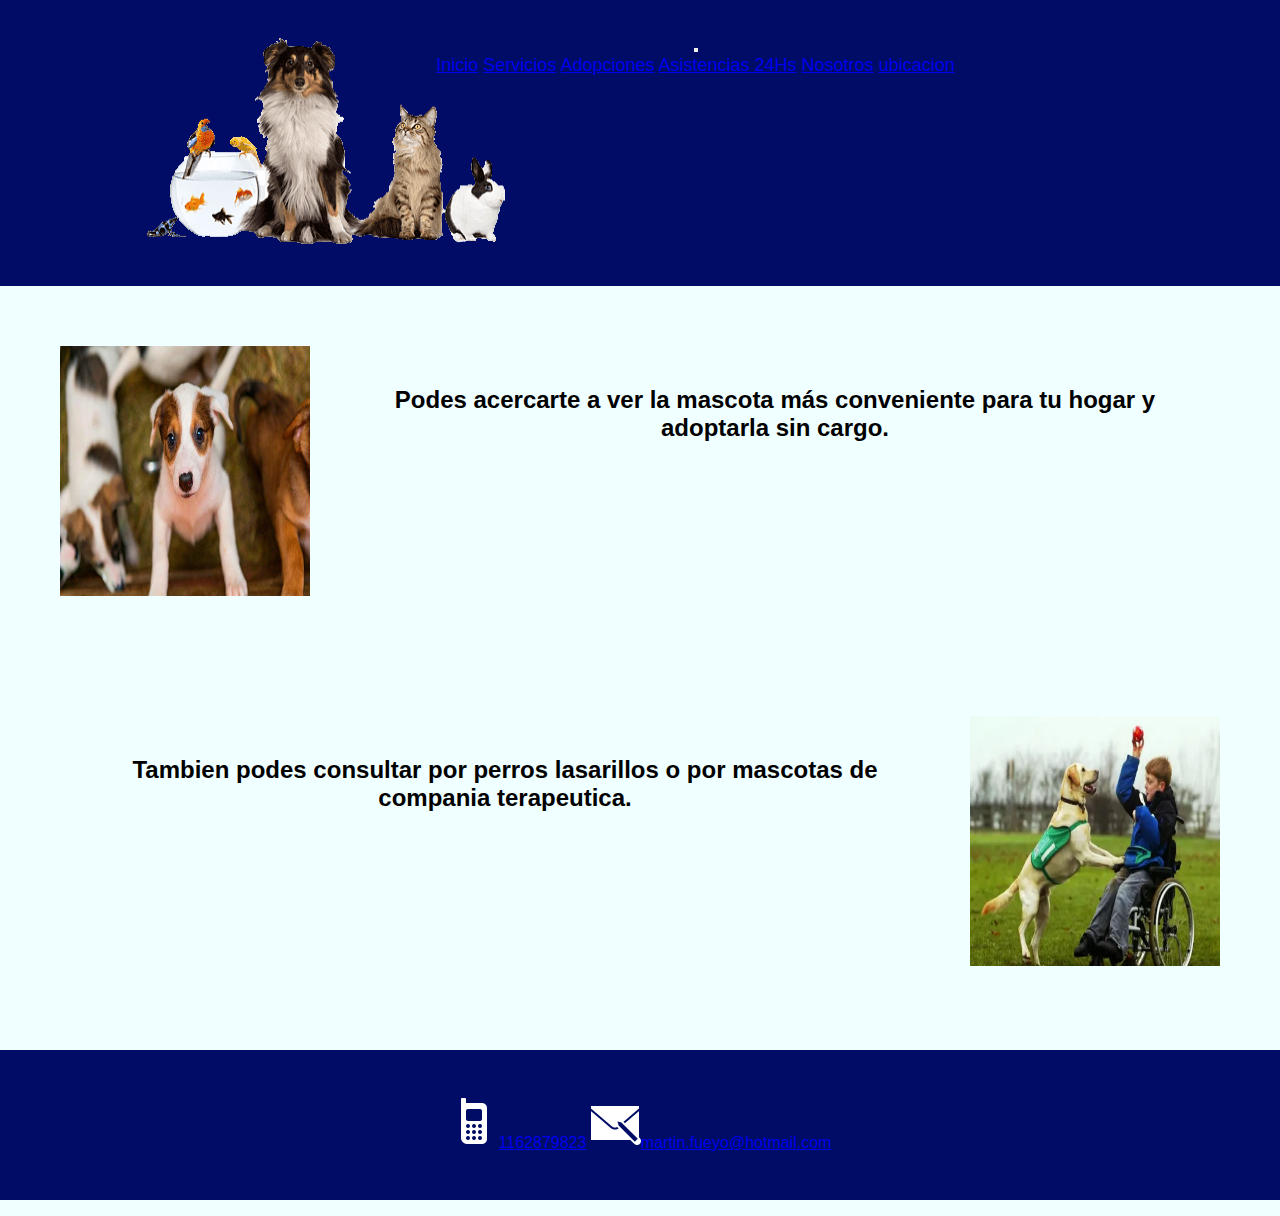
==== section/adopciones.html @ f62fbb2a "Terve Pre Entrega" ====
<!DOCTYPE html>
<html lang="es">
<head>
    <meta charset="UTF-8">
    <meta http-equiv="X-UA-Compatible" content="IE=edge">
    <meta name="viewport" content="width=, initial-scale=1.0">
    <meta name="keywords" content="Hospital Veterinario, Abierto 24 HS">
    <meta name="description" content="Primer Hospital Veterinario ubicado en el Partido de San Isidro">
    <link href="https://cdn.jsdelivr.net/npm/bootstrap@5.0.2/dist/css/bootstrap.min.css" rel="stylesheet" integrity="sha384-EVSTQN3/azprG1Anm3QDgpJLIm9Nao0Yz1ztcQTwFspd3yD65VohhpuuCOmLASjC" crossorigin="anonymous">
    <link rel="stylesheet" href="../css/estilos.css"> 
    <title>Adopciones</title>
</head>
<body>
<header>
    <div class="imagen">
        <img src="../img/mascotas.png" alt="mascotas">
        <h1>Hospital Veterinario</h1>
    </div>
    <nav class="navbar navbar-expand-lg navbar-light" style="background-color:#000C66">
        <div class="container-fluid">
            
            <button class="navbar-toggler btn btn-light " type="button" data-bs-toggle="collapse" data-bs-target="#navbarNavAltMarkup"
                aria-controls="navbarNavAltMarkup" aria-expanded="false" aria-label="Toggle navigation">
                <span class="navbar-toggler-icon"></span>
            </button>
            <div class="collapse navbar-collapse" id="navbarNavAltMarkup">
                <div class="navbar-nav mx-auto">
                    <a class="navbar-brand text-white" href="../index.html">Inicio</a>
                    <a class="nav-link active text-white" aria-current="page" href="servicios.html">Servicios</a>
                    <a class="nav-link active text-white" href="adopciones.html">Adopciones</a>
                    <a class="nav-link active text-white" href="emergencias.html">Asistencias 24Hs</a>
                    <a class="nav-link active text-white" href="nosotros.html" tabindex="-1" aria-disabled="true">Nosotros</a>
                    <a class="nav-link active text-white" href="ubicacion.html">ubicacion</a>
                </div>
            </div>
        </div>
    </nav>
</header>

    <section class="adoption">
        <div class="adotionuno" >
            <img src="../img/adopcionesuno.webp" alt="perritoparaadoptar">
            <h2>Podes acercarte a ver la mascota más conveniente para tu hogar
            y adoptarla sin cargo.
        </h2>
        </div>
        <div class="adotiondos">
            <H2>Tambien podes consultar por perros lasarillos
            o por mascotas de compania terapeutica.
            </H2>
            <img src="../img/mascotaterapia.webp" alt="mascotasdeterapia">

        </div>

    </section>
    <footer>
        <a href="none"><img src="../img/celular.png" alt="celular">1162879823</a>
        <a href="none"><img src="../img/correo.png" alt="correo">martin.fueyo@hotmail.com</a>
    </footer>
    <script src="https://cdn.jsdelivr.net/npm/bootstrap@5.0.2/dist/js/bootstrap.bundle.min.js" integrity="sha384-MrcW6ZMFYlzcLA8Nl+NtUVF0sA7MsXsP1UyJoMp4YLEuNSfAP+JcXn/tWtIaxVXM" crossorigin="anonymous"></script>
</body>
</html>
---- css/estilos.css ----
* {
  padding: 0;
  margin: 0;
}

body {
  text-align: center;
  font-family: "Montserrat", sans-serif;
  display: flex;
  flex-direction: column;
  min-height: 100vh;
}

header {
  display: grid;
  padding: 34px;
  margin: 0px;
  grid-template-columns: 1fr;
  font-size: large;
  min-width: 100vh;
  background-color: #000C66;
}

.imagen h1 {
  color: white;
  text-align: center;
  padding: 10px;
  font-size: 1em;
}
.imagen img {
  position: relative;
}

header {
  grid-area: header;
}

nav {
  grid-area: nav;
}

.imagen {
  grid-area: imagen;
}

.titulo {
  grid-area: titulo;
}

.row {
  grid-area: carousel;
}

.downimg {
  grid-area: downimg;
}

footer {
  grid-area: footer;
}

@media (min-width: 500px) {
  body {
    margin-bottom: 1em;
    grid-template-areas: "header" "nav" "titulo" "row" "footer";
  }
  .imagen {
    display: flex;
  }
  .imagen h1 {
    color: white;
    text-align: center;
    padding: 10px;
    margin: 1em;
    font-size: 2.8em;
    flex-direction: column;
    justify-content: center;
  }
  .imagen img {
    position: relative;
  }
}
@media (min-width: 991px) {
  body {
    margin-bottom: 1em;
    grid-template-areas: "header" "nav" "titulo" "row" "footer";
  }
  .imagen {
    display: flex;
  }
  .imagen h1 {
    color: white;
    text-align: center;
    padding: 10px;
    margin: 1em;
    font-size: 3.5em;
    flex-direction: column;
  }
  .imagen img {
    position: relative;
  }
}
@media (min-width: 1349px) {
  body {
    text-align: center;
    font-family: "Montserrat", sans-serif;
    background-color: aliceblue;
    min-height: 100vh;
  }
  header {
    display: flex;
    padding: 10px;
    margin-left: 0;
    flex-direction: column;
    font-size: large;
    min-width: 100vh;
    background-color: #000C66;
  }
  .imagen {
    display: flex;
  }
  nav {
    justify-items: none;
  }
  .imagen h1 {
    color: white;
    text-align: center;
    padding: 10px;
    font-size: 75px;
  }
  .imagen img {
    position: relative;
  }
  .titulo {
    font-size: 60px;
    padding: 0px;
    text-align: center;
  }
  .carousel-inner {
    margin: 50px;
    margin-inline: 300px;
  }
  .downimg {
    font-size: 20px;
    text-align: center;
  }
}
* {
  padding: 0;
  margin: 0;
}

body {
  text-align: center;
  font-family: "Montserrat", sans-serif;
  display: flex;
  flex-direction: column;
  min-height: 100vh;
}

header {
  display: grid;
  padding: 34px;
  margin: 0px;
  grid-template-columns: 1fr;
  font-size: large;
  min-width: 100vh;
  background-color: #000C66;
}

.imagen h1 {
  color: white;
  text-align: center;
  padding: 10px;
  font-size: 1em;
}
.imagen img {
  position: relative;
}

footer {
  padding: 3em;
  background-color: #000c66;
  margin-bottom: 0;
  margin-top: 1.5em;
}

.tarjetas {
  margin: 5px;
  padding: 5px;
  display: grid;
  grid-template-columns: 1fr 1fr;
  grid-template-rows: 1fr;
  justify-items: center;
}

.card {
  margin: 20px;
  padding: 20px;
}

header {
  grid-area: header;
}

nav {
  grid-area: nav;
}

.imagen {
  grid-area: imagen;
}

.titulo {
  grid-area: titulo;
}

.tarjetas {
  grid-area: tarjetas;
}

.downimg {
  grid-area: downimg;
}

footer {
  grid-area: footer;
}

@media (min-with: 500px) {
  body {
    margin-bottom: 1em;
    grid-template-areas: "header" "nav nav" "h1 h1" "tarjetas tarjetas" " footer footer";
  }
  .imagen {
    display: flex;
  }
  .imagen h1 {
    color: white;
    text-align: center;
    padding: 10px;
    margin: 1em;
    font-size: 2.8em;
    flex-direction: column;
    justify-content: center;
  }
  .imagen img {
    position: relative;
  }
  .tarjetas {
    margin: 5px;
    padding: 5px;
    display: grid;
    grid-template-columns: 1fr 1fr;
    grid-template-rows: 1fr 1fr 1fr 1fr 1fr;
    justify-items: center;
  }
  .tarjetas .card {
    margin: 20px;
    padding: 20px;
  }
}
@media (min-width: 991px) {
  body {
    margin-bottom: 1em;
    grid-template-areas: "header header" "nav nav" "h1 h1" "tarjetas tarjetas" " footer footer";
  }
  .imagen {
    display: flex;
  }
  .imagen h1 {
    color: white;
    text-align: center;
    padding: 10px;
    margin: 1em;
    font-size: 3.5em;
    flex-direction: column;
  }
  .imagen img {
    position: relative;
  }
  .tarjetas {
    margin: 5px;
    padding: 5px;
    display: grid;
    grid-template-columns: 1fr 1fr 1fr;
    grid-template-rows: 1fr 1fr;
    justify-items: center;
  }
  .tituloserv {
    padding: 20px;
    margin: 20px;
  }
  .card {
    margin: 30px;
    padding: 10px;
    overflow: hidden;
    transition: all 1.5s;
  }
  .card:hover {
    transform: scale(1);
  }
}
@media (min-width: 1349px) {
  * {
    padding: 0%;
    margin: 0%;
  }
  body {
    text-align: center;
    font-family: "Montserrat", sans-serif;
    display: flex;
    flex-direction: column;
    min-height: 100vh;
  }
  header {
    display: flex;
    padding: 34px;
    margin: 0px;
    flex-direction: column;
    font-size: large;
    min-width: 100vh;
    background-color: #000C66;
  }
  .tarjetas {
    margin: 5px;
    padding: 5px;
    display: grid;
    grid-template-columns: 1fr 1fr 1fr;
    grid-template-rows: 1fr 1fr;
    justify-items: center;
  }
  .tarjetas .card {
    margin: 50px;
    padding: 9px;
    overflow: hidden;
    transition: all 1s;
  }
  .card:hover {
    transform: scale(1.5);
  }
  footer {
    padding: 3em;
    background-color: #000c66;
    margin-bottom: 0;
    margin-top: 1.5em;
  }
}
* {
  padding: 0;
  margin: 0;
}

body {
  text-align: center;
  font-family: "Montserrat", sans-serif;
  display: flex;
  flex-direction: column;
  min-height: 100vh;
}

header {
  display: grid;
  padding: 34px;
  margin: 0px;
  grid-template-columns: 1fr;
  font-size: large;
  min-width: 100vh;
  background-color: #000C66;
}

.imagen h1 {
  color: white;
  text-align: center;
  padding: 10px;
  font-size: 1em;
}
.imagen img {
  position: relative;
}

.adoption {
  display: flex;
  flex-direction: column;
}

.adotionuno {
  display: flex;
  flex-direction: row;
  padding: 50px;
}

.adotionuno img {
  width: 250px;
  height: 250px;
  margin: 10px;
}

.adotionuno h2 {
  padding: 50px;
}

.adotiondos {
  display: flex;
  flex-direction: row;
  padding: 50px;
}

.adotiondos img {
  width: 250px;
  height: 250px;
  margin: 10px;
}

.adotiondos h2 {
  padding: 50px;
}

footer {
  padding: 3em;
  background-color: #000c66;
  margin-bottom: 0;
  margin-top: 1.5em;
}

header {
  grid-area: header;
}

nav {
  grid-area: nav;
}

.imagen {
  grid-area: imagen;
}

.titulo {
  grid-area: titulo;
}

.adotionuno {
  grid-area: adopuno;
}

.adotiondos {
  grid-area: adopdos;
}

footer {
  grid-area: footer;
}

body {
  background-color: azure;
  margin-bottom: 1.5em;
  display: grid;
  justify-content: center;
  grid-template-areas: "header" "nav" "h1" "adopuno" "adopdos" "footer";
}

@media (min-with: 500px) {
  body {
    background-color: azure;
    margin-bottom: 1.5em;
    display: grid;
    justify-content: center;
    grid-template-areas: "header" "nav" "h1" "adopuno" "adopdos" "footer";
  }
  header {
    display: flex;
    padding: 34px;
    margin: 0px;
    flex-direction: column;
    font-size: large;
    min-width: 100vh;
    background-color: #000C66;
  }
  .imagen {
    display: flex;
  }
  .imagen h1 {
    color: white;
    text-align: center;
    padding: 10px;
    margin: 1em;
    font-size: 2.8em;
    flex-direction: column;
    justify-content: center;
  }
  .imagen img {
    position: relative;
  }
}
@media (min-width: 991px) {
  body {
    background-color: azure;
    margin-bottom: 1.5em;
    display: grid;
    justify-content: center;
    grid-template-areas: "header    header" "nav          nav" "h1            h1" "adopuno  adopdos" "footer    footer";
  }
  header {
    display: flex;
    padding: 34px;
    margin: 0px;
    flex-direction: column;
    font-size: large;
    min-width: 100vh;
    background-color: #000C66;
  }
  .imagen {
    display: flex;
  }
  .imagen h1 {
    color: white;
    text-align: center;
    padding: 10px;
    margin: 1em;
    font-size: 3.5em;
    flex-direction: column;
  }
  .imagen img {
    position: relative;
  }
}
@media (min-width: 1349px) {
  body {
    text-align: center;
    font-family: "Montserrat", sans-serif;
    background-color: aliceblue;
    min-height: 100vh;
  }
  header {
    display: flex;
    padding: 34px;
    margin: 0px;
    flex-direction: column;
    font-size: large;
    min-width: 100vh;
    background-color: #000C66;
  }
  .imagen h1 {
    color: white;
    text-align: center;
    padding: 10px;
    font-size: 75px;
  }
  .imagen img {
    position: relative;
  }
  .adoption {
    display: flex;
    flex-direction: column;
  }
  .adotionuno {
    display: flex;
    flex-direction: row;
    padding: 50px;
  }
  .adotionuno img {
    width: 250px;
    height: 250px;
    margin: 10px;
  }
  .adotionuno h2 {
    padding: 50px;
  }
  .adotiondos {
    display: flex;
    flex-direction: row;
    padding: 50px;
  }
  .adotiondos img {
    width: 250px;
    height: 250px;
    margin: 10px;
  }
  .adotiondos h2 {
    padding: 50px;
  }
  footer {
    padding: 3em;
    background-color: #000c66;
    margin-bottom: 0;
    margin-top: 1.5em;
  }
}
* {
  padding: 0;
  margin: 0;
}

body {
  text-align: center;
  font-family: "Montserrat", sans-serif;
  display: flex;
  flex-direction: column;
  min-height: 100vh;
}

header {
  display: grid;
  padding: 34px;
  margin: 0px;
  grid-template-columns: 1fr;
  font-size: large;
  min-width: 100vh;
  background-color: #000C66;
}

.imagen h1 {
  color: white;
  text-align: center;
  padding: 10px;
  font-size: 1em;
}
.imagen img {
  position: relative;
}

footer {
  padding: 3em;
  background-color: #000c66;
  margin-bottom: 0;
  margin-top: 1.5em;
}

header {
  grid-area: header;
}

nav {
  grid-area: nav;
}

.imagen {
  grid-area: imagen;
}

.titulo {
  grid-area: titulo;
}

.emergencias {
  grid-area: emer;
}

.funeraria {
  grid-area: funeraria;
}

.downimg {
  grid-area: downimg;
}

footer {
  grid-area: footer;
}

body {
  background-color: azure;
  margin-bottom: 1.5em;
  display: grid;
  justify-content: center;
  grid-template-areas: "header" "nav" "h1" "emer" "funeraria" "footer";
}

@media (min-with: 500px) {
  body {
    background-color: azure;
    margin-bottom: 1.5em;
    display: grid;
    justify-content: center;
    grid-template-areas: "header" "nav" "h1" "emer" "funeraria" "footer";
  }
  header {
    display: flex;
    padding: 34px;
    margin: 0px;
    flex-direction: column;
    font-size: large;
    min-width: 100vh;
    background-color: #000C66;
  }
  .imagen {
    display: flex;
  }
  .imagen h1 {
    color: white;
    text-align: center;
    padding: 10px;
    margin: 1em;
    font-size: 2.8em;
    flex-direction: column;
    justify-content: center;
  }
  .imagen img {
    position: relative;
  }
}
@media (min-width: 991px) {
  header {
    display: flex;
    padding: 34px;
    margin: 0px;
    flex-direction: column;
    font-size: large;
    min-width: 100vh;
    background-color: #000C66;
  }
  .imagen {
    display: flex;
  }
  .imagen h1 {
    color: white;
    text-align: center;
    padding: 10px;
    margin: 1em;
    font-size: 3.5em;
    flex-direction: column;
  }
  .imagen img {
    position: relative;
  }
}
@media (min-width: 1349px) {
  body {
    text-align: center;
    font-family: "Montserrat", sans-serif;
    background-color: aliceblue;
    min-height: 100vh;
  }
  header {
    display: flex;
    padding: 34px;
    margin: 0px;
    flex-direction: column;
    font-size: large;
    min-width: 100vh;
    background-color: #000C66;
  }
  .imagen h1 {
    color: white;
    text-align: center;
    padding: 10px;
    font-size: 75px;
  }
  .imagen img {
    position: relative;
  }
  .row1 {
    display: flex;
    flex-direction: row;
    padding: 20px;
  }
  .emergencias {
    display: flex;
    flex-direction: column;
    margin: 50px;
    align-items: center;
    margin-inline: 225px;
  }
  .emergencias img {
    width: 200px;
    height: 200px;
  }
  .funeraria {
    display: flex;
    flex-direction: column;
    margin: 50px;
    align-items: center;
    margin-inline: 300px;
  }
  .funeraria img {
    width: 200px;
    height: 200px;
  }
  footer {
    padding: 3em;
    background-color: #000c66;
    margin-bottom: 0;
    margin-top: 1.5em;
  }
}
* {
  padding: 0;
  margin: 0;
}

body {
  text-align: center;
  font-family: "Montserrat", sans-serif;
  display: flex;
  flex-direction: column;
  min-height: 100vh;
}

header {
  display: grid;
  padding: 34px;
  margin: 0px;
  grid-template-columns: 1fr;
  font-size: large;
  min-width: 100vh;
  background-color: #000C66;
}

.imagen h1 {
  color: white;
  text-align: center;
  padding: 10px;
  font-size: 1em;
}
.imagen img {
  position: relative;
}

.nosotros {
  padding: 50px;
  margin: 10px;
  font-size: 60px;
  text-align: center;
}

.yo {
  padding: 30px;
  margin: 20px;
  text-align: start;
  font-size: 55px;
}

.icon {
  display: flex;
  flex-direction: column;
  justify-content: center;
  margin: 50px;
  margin-inline: 700px;
}

header {
  grid-area: header;
}

nav {
  grid-area: nav;
}

.imagen {
  grid-area: imagen;
}

.nosotro {
  grid-area: nsotros;
}

.padre {
  grid-area: padre;
}

footer {
  grid-area: footer;
}

@media (min-width: 500px) {
  body {
    margin-bottom: 1em;
    grid-template-areas: "header" "nav" "nosotros" "padre" "footer";
  }
  .imagen {
    display: flex;
  }
  .imagen h1 {
    color: white;
    text-align: center;
    padding: 10px;
    margin: 1em;
    font-size: 2.8em;
    flex-direction: column;
    justify-content: center;
  }
  .imagen img {
    position: relative;
  }
}
@media (min-width: 991px) {
  body {
    margin-bottom: 1em;
    grid-template-areas: "header     header" "nav           nav" "nosotros nosotros" "padre       padre" "footer     footer";
  }
  .imagen {
    display: flex;
  }
  .imagen h1 {
    color: white;
    text-align: center;
    padding: 10px;
    margin: 1em;
    font-size: 3.5em;
    flex-direction: column;
  }
  .imagen img {
    position: relative;
  }
}
@media (min-width: 1349px) {
  body {
    text-align: center;
    font-family: "Montserrat", sans-serif;
    background-color: aliceblue;
    min-height: 100vh;
  }
  header {
    display: flex;
    padding: 10px;
    margin-left: 0;
    flex-direction: column;
    font-size: large;
    min-width: 100vh;
    background-color: #000C66;
  }
  .imagen {
    display: flex;
  }
  nav {
    justify-items: none;
  }
  .imagen h1 {
    color: white;
    text-align: center;
    padding: 10px;
    font-size: 75px;
  }
  .imagen img {
    position: relative;
  }
  .nosotros {
    padding: 50px;
    margin: 10px;
    font-size: 60px;
    text-align: center;
  }
  .yo {
    padding: 30px;
    margin: 20px;
    text-align: start;
    font-size: 55px;
  }
  .icon {
    display: flex;
    flex-direction: column;
    justify-content: center;
    margin: 50px;
    margin-inline: 700px;
  }
  footer {
    padding: 9px;
    background-color: #000C66;
  }
  footer img {
    margin-right: 20px;
    margin-left: 20px;
  }
}
* {
  padding: 0;
  margin: 0;
}

body {
  text-align: center;
  font-family: "Montserrat", sans-serif;
  display: flex;
  flex-direction: column;
  min-height: 100vh;
}

header {
  display: grid;
  padding: 34px;
  margin: 0px;
  grid-template-columns: 1fr;
  font-size: large;
  min-width: 100vh;
  background-color: #000C66;
}

.imagen h1 {
  color: white;
  text-align: center;
  padding: 10px;
  font-size: 1em;
}
.imagen img {
  position: relative;
}

.ubicacion {
  width: 800px;
  height: 500px;
  margin: 10px;
  margin-inline: 450px;
}

.textoubi {
  font-size: 45px;
  text-align: center;
  margin-top: 20px;
  margin-inline: 34px;
  padding: 53px;
}

header {
  grid-area: header;
}

nav {
  grid-area: nav;
}

.imagen {
  grid-area: imagen;
}

.ubicacion {
  grid-area: ubicacion;
}

.textoubi {
  grid-area: textoubi;
}

footer {
  grid-area: footer;
}

@media (min-width: 500px) {
  body {
    margin-bottom: 1em;
    grid-template-areas: "header" "nav" "ubcacion" "textoubi" "footer";
  }
  .imagen {
    display: flex;
  }
  .imagen h1 {
    color: white;
    text-align: center;
    padding: 10px;
    margin: 1em;
    font-size: 2.8em;
    flex-direction: column;
    justify-content: center;
  }
  .imagen img {
    position: relative;
  }
}
@media (min-width: 991px) {
  body {
    margin-bottom: 1em;
    grid-template-areas: "header" "nav" "ubicacion" "textoubi" "footer";
  }
  .imagen {
    display: flex;
  }
  .imagen h1 {
    color: white;
    text-align: center;
    padding: 10px;
    margin: 1em;
    font-size: 3.5em;
    flex-direction: column;
  }
  .imagen img {
    position: relative;
  }
}
@media (min-width: 1349px) {
  body {
    text-align: center;
    font-family: "Montserrat", sans-serif;
    background-color: aliceblue;
    min-height: 100vh;
  }
  header {
    display: flex;
    padding: 10px;
    margin-left: 0;
    flex-direction: column;
    font-size: large;
    min-width: 100vh;
    background-color: #000C66;
  }
  .imagen {
    display: flex;
  }
  nav {
    justify-items: none;
  }
  .imagen h1 {
    color: white;
    text-align: center;
    padding: 10px;
    font-size: 75px;
  }
  .imagen img {
    position: relative;
  }
  .ubicacion {
    width: 800px;
    height: 500px;
    margin: 10px;
    margin-inline: 450px;
  }
  .textoubi {
    font-size: 45px;
    text-align: center;
    margin-top: 20px;
    margin-inline: 34px;
    padding: 53px;
  }
  footer {
    padding: 9px;
    background-color: #000C66;
  }
  footer img {
    margin-right: 20px;
    margin-left: 20px;
  }
}/*# sourceMappingURL=estilos.css.map */
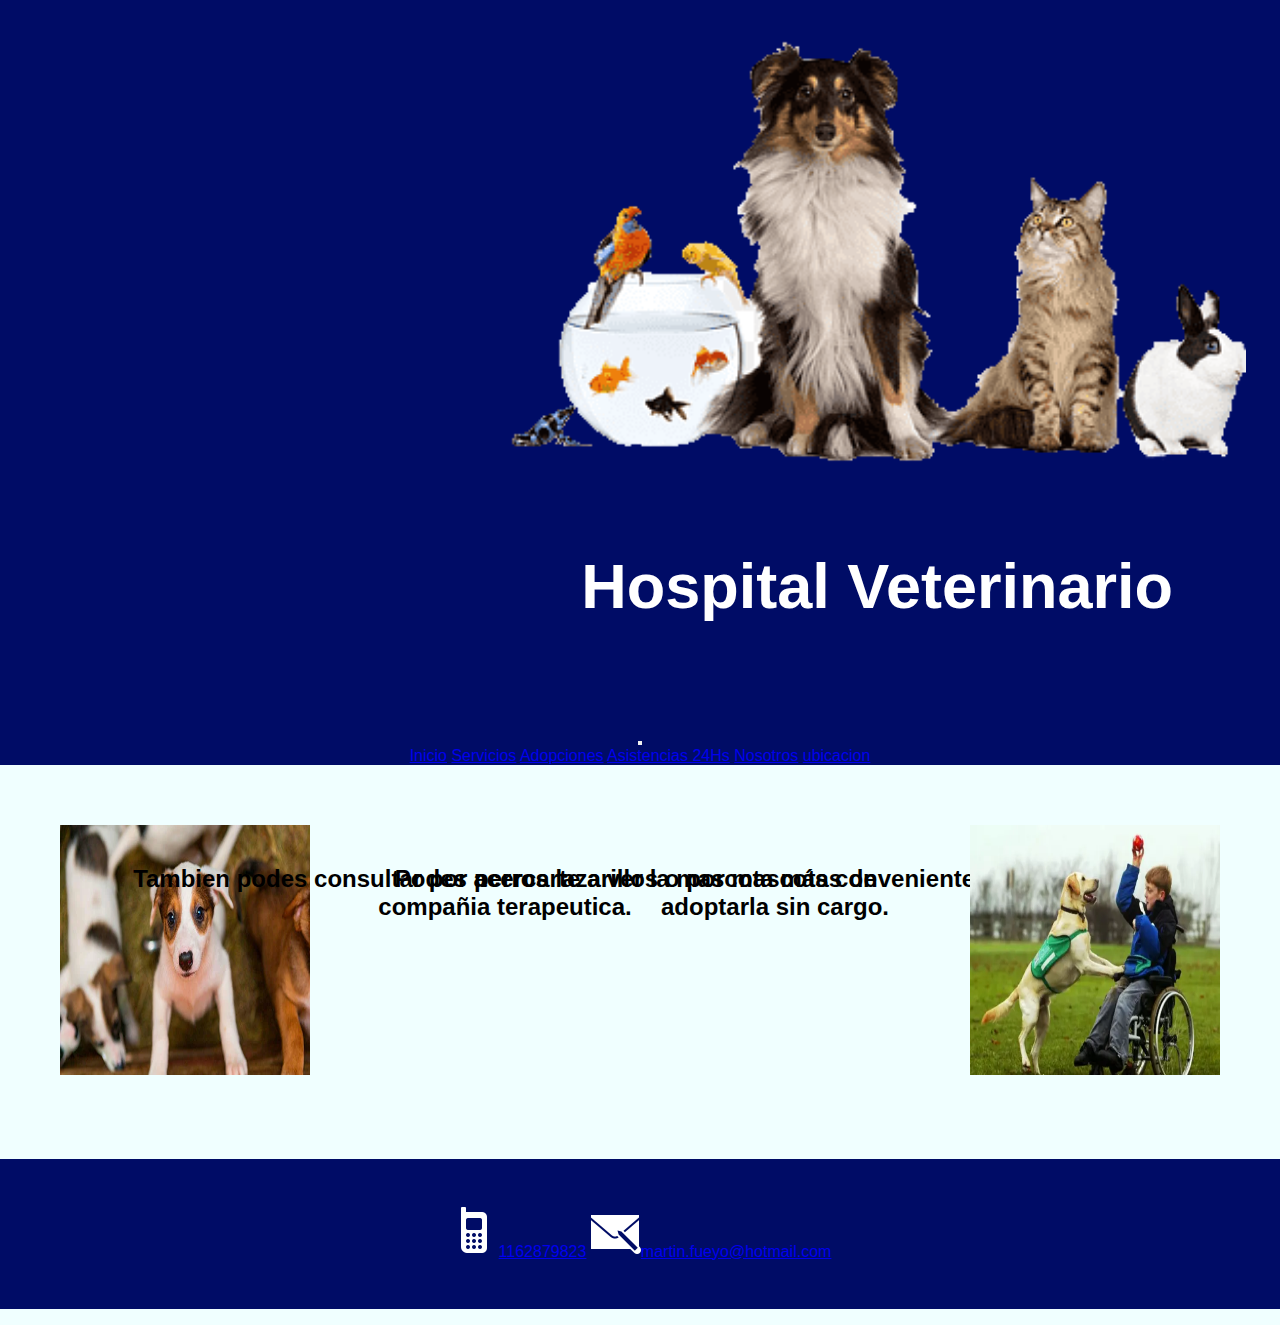
==== commit c4d2adc6: "Entrega Final" ====
--- a/section/adopciones.html
+++ b/section/adopciones.html
@@ -16,7 +16,8 @@
         <img src="../img/mascotas.png" alt="mascotas">
         <h1>Hospital Veterinario</h1>
     </div>
-    <nav class="navbar navbar-expand-lg navbar-light" style="background-color:#000C66">
+</header>
+    <nav class="navbar navbar-expand-lg navbar-dark" style="background-color:#000C66">
         <div class="container-fluid">
             
             <button class="navbar-toggler btn btn-light " type="button" data-bs-toggle="collapse" data-bs-target="#navbarNavAltMarkup"
@@ -35,7 +36,7 @@
             </div>
         </div>
     </nav>
-</header>
+
 
     <section class="adoption">
         <div class="adotionuno" >
@@ -45,8 +46,8 @@
         </h2>
         </div>
         <div class="adotiondos">
-            <H2>Tambien podes consultar por perros lasarillos
-            o por mascotas de compania terapeutica.
+            <H2>Tambien podes consultar por perros lazarillos
+            o por mascotas de compañia terapeutica.
             </H2>
             <img src="../img/mascotaterapia.webp" alt="mascotasdeterapia">
 
--- a/css/estilos.css
+++ b/css/estilos.css
@@ -380,8 +380,9 @@
 }
 
 .adoption {
-  display: flex;
-  flex-direction: column;
+  display: grid;
+  grid-template-columns: 1fr;
+  grid-template-rows: 1fr;
 }
 
 .adotionuno {
@@ -491,6 +492,11 @@
   .imagen img {
     position: relative;
   }
+  .adoption {
+    display: grid;
+    grid-template-columns: 1fr;
+    grid-template-rows: 1fr;
+  }
 }
 @media (min-width: 991px) {
   body {
@@ -523,6 +529,11 @@
   .imagen img {
     position: relative;
   }
+  .adoption {
+    display: grid;
+    grid-template-columns: 1fr 1fr;
+    grid-template-rows: 1fr;
+  }
 }
 @media (min-width: 1349px) {
   body {
@@ -578,6 +589,243 @@
   }
   .adotiondos h2 {
     padding: 50px;
+  }
+  footer {
+    padding: 3em;
+    background-color: #000c66;
+    margin-bottom: 0;
+    margin-top: 1.5em;
+  }
+}
+* {
+  padding: 0;
+  margin: 0;
+}
+
+body {
+  text-align: center;
+  font-family: "Montserrat", sans-serif;
+  display: flex;
+  flex-direction: column;
+  min-height: 100vh;
+}
+
+header {
+  display: grid;
+  padding: 34px;
+  margin: 0px;
+  grid-template-columns: 2fr;
+  font-size: large;
+  min-width: 100vh;
+  background-color: #000C66;
+}
+
+.imagen h1 {
+  color: white;
+  text-align: center;
+  padding: 10px;
+  font-size: 1em;
+}
+.imagen img {
+  position: relative;
+}
+
+.row1 {
+  display: grid;
+  grid-column: 1fr;
+  grid-row: 1fr;
+  padding: 20px;
+}
+
+.emergencias {
+  display: flex;
+  flex-direction: column;
+  margin: 50px;
+  align-items: center;
+  margin-inline: 225px;
+}
+
+.emergencias img {
+  width: 200px;
+  height: 200px;
+}
+
+.funeraria {
+  display: flex;
+  flex-direction: column;
+  margin: 50px;
+  align-items: center;
+  margin-inline: 300px;
+}
+
+.funeraria img {
+  width: 200px;
+  height: 200px;
+}
+
+footer {
+  padding: 3em;
+  background-color: #000c66;
+  margin-bottom: 0;
+  margin-top: 1.5em;
+}
+
+footer {
+  padding: 3em;
+  background-color: #000c66;
+  margin-bottom: 0;
+  margin-top: 1.5em;
+}
+
+header {
+  grid-area: header;
+}
+
+nav {
+  grid-area: nav;
+}
+
+.imagen {
+  grid-area: imagen;
+}
+
+.titulo {
+  grid-area: titulo;
+}
+
+.emergencias {
+  grid-area: emer;
+}
+
+.funeraria {
+  grid-area: funeraria;
+}
+
+.downimg {
+  grid-area: downimg;
+}
+
+footer {
+  grid-area: footer;
+}
+
+body {
+  background-color: azure;
+  margin-bottom: 1.5em;
+  display: grid;
+  justify-content: center;
+  grid-template-areas: "header" "nav" "h1" "emer" "funeraria" "footer";
+}
+
+@media (min-with: 500px) {
+  body {
+    background-color: azure;
+    margin-bottom: 1.5em;
+    display: grid;
+    justify-content: center;
+    grid-template-areas: "header" "nav" "h1" "emer" "funeraria" "footer";
+  }
+  header {
+    display: flex;
+    padding: 34px;
+    margin: 0px;
+    flex-direction: column;
+    font-size: large;
+    min-width: 100vh;
+    background-color: #000C66;
+  }
+  .imagen {
+    display: flex;
+  }
+  .imagen h1 {
+    color: white;
+    text-align: center;
+    padding: 10px;
+    margin: 1em;
+    font-size: 2.8em;
+    flex-direction: column;
+    justify-content: center;
+  }
+  .imagen img {
+    position: relative;
+  }
+}
+@media (min-width: 991px) {
+  header {
+    display: flex;
+    padding: 34px;
+    margin: 0px;
+    flex-direction: column;
+    font-size: large;
+    min-width: 100vh;
+    background-color: #000C66;
+  }
+  .imagen {
+    display: flex;
+  }
+  .imagen h1 {
+    color: white;
+    text-align: center;
+    padding: 10px;
+    margin: 1em;
+    font-size: 3.5em;
+    flex-direction: column;
+  }
+  .imagen img {
+    position: relative;
+  }
+}
+@media (min-width: 1349px) {
+  body {
+    text-align: center;
+    font-family: "Montserrat", sans-serif;
+    background-color: aliceblue;
+    min-height: 100vh;
+  }
+  header {
+    display: flex;
+    padding: 34px;
+    margin: 0px;
+    flex-direction: column;
+    font-size: large;
+    min-width: 100vh;
+    background-color: #000C66;
+  }
+  .imagen h1 {
+    color: white;
+    text-align: center;
+    padding: 10px;
+    font-size: 75px;
+  }
+  .imagen img {
+    position: relative;
+  }
+  .row1 {
+    display: flex;
+    flex-direction: row;
+    padding: 20px;
+  }
+  .emergencias {
+    display: flex;
+    flex-direction: column;
+    margin: 50px;
+    align-items: center;
+    margin-inline: 225px;
+  }
+  .emergencias img {
+    width: 200px;
+    height: 200px;
+  }
+  .funeraria {
+    display: flex;
+    flex-direction: column;
+    margin: 50px;
+    align-items: center;
+    margin-inline: 300px;
+  }
+  .funeraria img {
+    width: 200px;
+    height: 200px;
   }
   footer {
     padding: 3em;
@@ -609,6 +857,10 @@
   background-color: #000C66;
 }
 
+.imagen {
+  display: flex;
+  flex-direction: column;
+}
 .imagen h1 {
   color: white;
   text-align: center;
@@ -619,11 +871,32 @@
   position: relative;
 }
 
-footer {
-  padding: 3em;
-  background-color: #000c66;
-  margin-bottom: 0;
-  margin-top: 1.5em;
+.bloque {
+  display: grid;
+  grid-template-columns: 1fr;
+  grid-template-rows: 1fr;
+}
+
+.nosotros {
+  padding: 50px;
+  margin: 10px;
+  font-size: 60px;
+  text-align: center;
+}
+
+.yo {
+  padding: 30px;
+  margin: 20px;
+  text-align: start;
+  font-size: 55px;
+}
+
+.icon {
+  display: flex;
+  flex-direction: column;
+  justify-content: center;
+  margin: 50px;
+  margin-inline: 700px;
 }
 
 header {
@@ -638,149 +911,129 @@
   grid-area: imagen;
 }
 
-.titulo {
-  grid-area: titulo;
-}
-
-.emergencias {
-  grid-area: emer;
-}
-
-.funeraria {
-  grid-area: funeraria;
-}
-
-.downimg {
-  grid-area: downimg;
+.nosotro {
+  grid-area: nsotros;
+}
+
+.padre {
+  grid-area: padre;
 }
 
 footer {
   grid-area: footer;
 }
 
-body {
-  background-color: azure;
-  margin-bottom: 1.5em;
-  display: grid;
-  justify-content: center;
-  grid-template-areas: "header" "nav" "h1" "emer" "funeraria" "footer";
-}
-
-@media (min-with: 500px) {
-  body {
-    background-color: azure;
-    margin-bottom: 1.5em;
+@media (min-width: 500px) {
+  body {
+    margin-bottom: 1em;
+    grid-template-areas: "header" "imagen" "nav" "nosotros" "padre" "footer";
+  }
+  .imagen {
+    display: flex;
+    flex-direction: column;
+  }
+  .imagen h1 {
+    color: white;
+    text-align: center;
+    padding: 10px;
+    margin: 1em;
+    font-size: 2.8em;
+    flex-direction: column;
+    justify-content: center;
+  }
+  .imagen img {
+    position: relative;
+  }
+  .bloque {
     display: grid;
-    justify-content: center;
-    grid-template-areas: "header" "nav" "h1" "emer" "funeraria" "footer";
+    grid-template-columns: 1fr;
+    grid-template-rows: 1fr;
+  }
+}
+@media (min-width: 991px) {
+  body {
+    margin-bottom: 1em;
+    grid-template-areas: "header     header" "imagen     imagen" "nav           nav" "nosotros nosotros" "padre       padre" "footer     footer";
+  }
+  .imagen {
+    display: flex;
+    flex-direction: column;
+  }
+  .imagen h1 {
+    color: white;
+    text-align: center;
+    padding: 10px;
+    margin: 1em;
+    font-size: 3.5em;
+    flex-direction: column;
+  }
+  .imagen img {
+    position: relative;
+  }
+  .bloque {
+    display: grid;
+    grid-template-columns: 1fr;
+    grid-template-rows: 1fr;
+  }
+}
+@media (min-width: 1349px) {
+  body {
+    text-align: center;
+    font-family: "Montserrat", sans-serif;
+    background-color: aliceblue;
+    min-height: 100vh;
   }
   header {
     display: flex;
-    padding: 34px;
-    margin: 0px;
+    padding: 10px;
+    margin-left: 0;
     flex-direction: column;
     font-size: large;
     min-width: 100vh;
     background-color: #000C66;
   }
-  .imagen {
-    display: flex;
-  }
-  .imagen h1 {
-    color: white;
-    text-align: center;
-    padding: 10px;
-    margin: 1em;
-    font-size: 2.8em;
+  nav {
+    justify-items: none;
+  }
+  .imagen {
+    display: flex;
+    flex-direction: row;
+  }
+  .imagen h1 {
+    color: white;
+    text-align: center;
+    padding: 10px;
+    font-size: 75px;
+  }
+  .imagen img {
+    position: relative;
+  }
+  .nosotros {
+    padding: 50px;
+    margin: 10px;
+    font-size: 60px;
+    text-align: center;
+  }
+  .yo {
+    padding: 30px;
+    margin: 20px;
+    text-align: start;
+    font-size: 55px;
+  }
+  .icon {
+    display: flex;
     flex-direction: column;
     justify-content: center;
-  }
-  .imagen img {
-    position: relative;
-  }
-}
-@media (min-width: 991px) {
-  header {
-    display: flex;
-    padding: 34px;
-    margin: 0px;
-    flex-direction: column;
-    font-size: large;
-    min-width: 100vh;
+    margin: 50px;
+    margin-inline: 700px;
+  }
+  footer {
+    padding: 9px;
     background-color: #000C66;
   }
-  .imagen {
-    display: flex;
-  }
-  .imagen h1 {
-    color: white;
-    text-align: center;
-    padding: 10px;
-    margin: 1em;
-    font-size: 3.5em;
-    flex-direction: column;
-  }
-  .imagen img {
-    position: relative;
-  }
-}
-@media (min-width: 1349px) {
-  body {
-    text-align: center;
-    font-family: "Montserrat", sans-serif;
-    background-color: aliceblue;
-    min-height: 100vh;
-  }
-  header {
-    display: flex;
-    padding: 34px;
-    margin: 0px;
-    flex-direction: column;
-    font-size: large;
-    min-width: 100vh;
-    background-color: #000C66;
-  }
-  .imagen h1 {
-    color: white;
-    text-align: center;
-    padding: 10px;
-    font-size: 75px;
-  }
-  .imagen img {
-    position: relative;
-  }
-  .row1 {
-    display: flex;
-    flex-direction: row;
-    padding: 20px;
-  }
-  .emergencias {
-    display: flex;
-    flex-direction: column;
-    margin: 50px;
-    align-items: center;
-    margin-inline: 225px;
-  }
-  .emergencias img {
-    width: 200px;
-    height: 200px;
-  }
-  .funeraria {
-    display: flex;
-    flex-direction: column;
-    margin: 50px;
-    align-items: center;
-    margin-inline: 300px;
-  }
-  .funeraria img {
-    width: 200px;
-    height: 200px;
-  }
-  footer {
-    padding: 3em;
-    background-color: #000c66;
-    margin-bottom: 0;
-    margin-top: 1.5em;
+  footer img {
+    margin-right: 20px;
+    margin-left: 20px;
   }
 }
 * {
@@ -816,183 +1069,10 @@
   position: relative;
 }
 
-.nosotros {
-  padding: 50px;
-  margin: 10px;
-  font-size: 60px;
-  text-align: center;
-}
-
-.yo {
-  padding: 30px;
-  margin: 20px;
-  text-align: start;
-  font-size: 55px;
-}
-
-.icon {
-  display: flex;
-  flex-direction: column;
-  justify-content: center;
-  margin: 50px;
-  margin-inline: 700px;
-}
-
-header {
-  grid-area: header;
-}
-
-nav {
-  grid-area: nav;
-}
-
-.imagen {
-  grid-area: imagen;
-}
-
-.nosotro {
-  grid-area: nsotros;
-}
-
-.padre {
-  grid-area: padre;
-}
-
-footer {
-  grid-area: footer;
-}
-
-@media (min-width: 500px) {
-  body {
-    margin-bottom: 1em;
-    grid-template-areas: "header" "nav" "nosotros" "padre" "footer";
-  }
-  .imagen {
-    display: flex;
-  }
-  .imagen h1 {
-    color: white;
-    text-align: center;
-    padding: 10px;
-    margin: 1em;
-    font-size: 2.8em;
-    flex-direction: column;
-    justify-content: center;
-  }
-  .imagen img {
-    position: relative;
-  }
-}
-@media (min-width: 991px) {
-  body {
-    margin-bottom: 1em;
-    grid-template-areas: "header     header" "nav           nav" "nosotros nosotros" "padre       padre" "footer     footer";
-  }
-  .imagen {
-    display: flex;
-  }
-  .imagen h1 {
-    color: white;
-    text-align: center;
-    padding: 10px;
-    margin: 1em;
-    font-size: 3.5em;
-    flex-direction: column;
-  }
-  .imagen img {
-    position: relative;
-  }
-}
-@media (min-width: 1349px) {
-  body {
-    text-align: center;
-    font-family: "Montserrat", sans-serif;
-    background-color: aliceblue;
-    min-height: 100vh;
-  }
-  header {
-    display: flex;
-    padding: 10px;
-    margin-left: 0;
-    flex-direction: column;
-    font-size: large;
-    min-width: 100vh;
-    background-color: #000C66;
-  }
-  .imagen {
-    display: flex;
-  }
-  nav {
-    justify-items: none;
-  }
-  .imagen h1 {
-    color: white;
-    text-align: center;
-    padding: 10px;
-    font-size: 75px;
-  }
-  .imagen img {
-    position: relative;
-  }
-  .nosotros {
-    padding: 50px;
-    margin: 10px;
-    font-size: 60px;
-    text-align: center;
-  }
-  .yo {
-    padding: 30px;
-    margin: 20px;
-    text-align: start;
-    font-size: 55px;
-  }
-  .icon {
-    display: flex;
-    flex-direction: column;
-    justify-content: center;
-    margin: 50px;
-    margin-inline: 700px;
-  }
-  footer {
-    padding: 9px;
-    background-color: #000C66;
-  }
-  footer img {
-    margin-right: 20px;
-    margin-left: 20px;
-  }
-}
-* {
-  padding: 0;
-  margin: 0;
-}
-
-body {
-  text-align: center;
-  font-family: "Montserrat", sans-serif;
-  display: flex;
-  flex-direction: column;
-  min-height: 100vh;
-}
-
-header {
+.bloquedos {
   display: grid;
-  padding: 34px;
-  margin: 0px;
   grid-template-columns: 1fr;
-  font-size: large;
-  min-width: 100vh;
-  background-color: #000C66;
-}
-
-.imagen h1 {
-  color: white;
-  text-align: center;
-  padding: 10px;
-  font-size: 1em;
-}
-.imagen img {
-  position: relative;
+  grid-template-rows: 1fr;
 }
 
 .ubicacion {
@@ -1054,6 +1134,11 @@
   .imagen img {
     position: relative;
   }
+  .bloquedos {
+    display: grid;
+    grid-template-columns: 1fr;
+    grid-template-rows: 1fr;
+  }
 }
 @media (min-width: 991px) {
   body {
@@ -1073,6 +1158,11 @@
   }
   .imagen img {
     position: relative;
+  }
+  .bloquedos {
+    display: grid;
+    grid-template-columns: 1fr;
+    grid-template-rows: 1fr;
   }
 }
 @media (min-width: 1349px) {
@@ -1107,8 +1197,8 @@
     position: relative;
   }
   .ubicacion {
-    width: 800px;
-    height: 500px;
+    height: 800px;
+    width: 500px;
     margin: 10px;
     margin-inline: 450px;
   }
